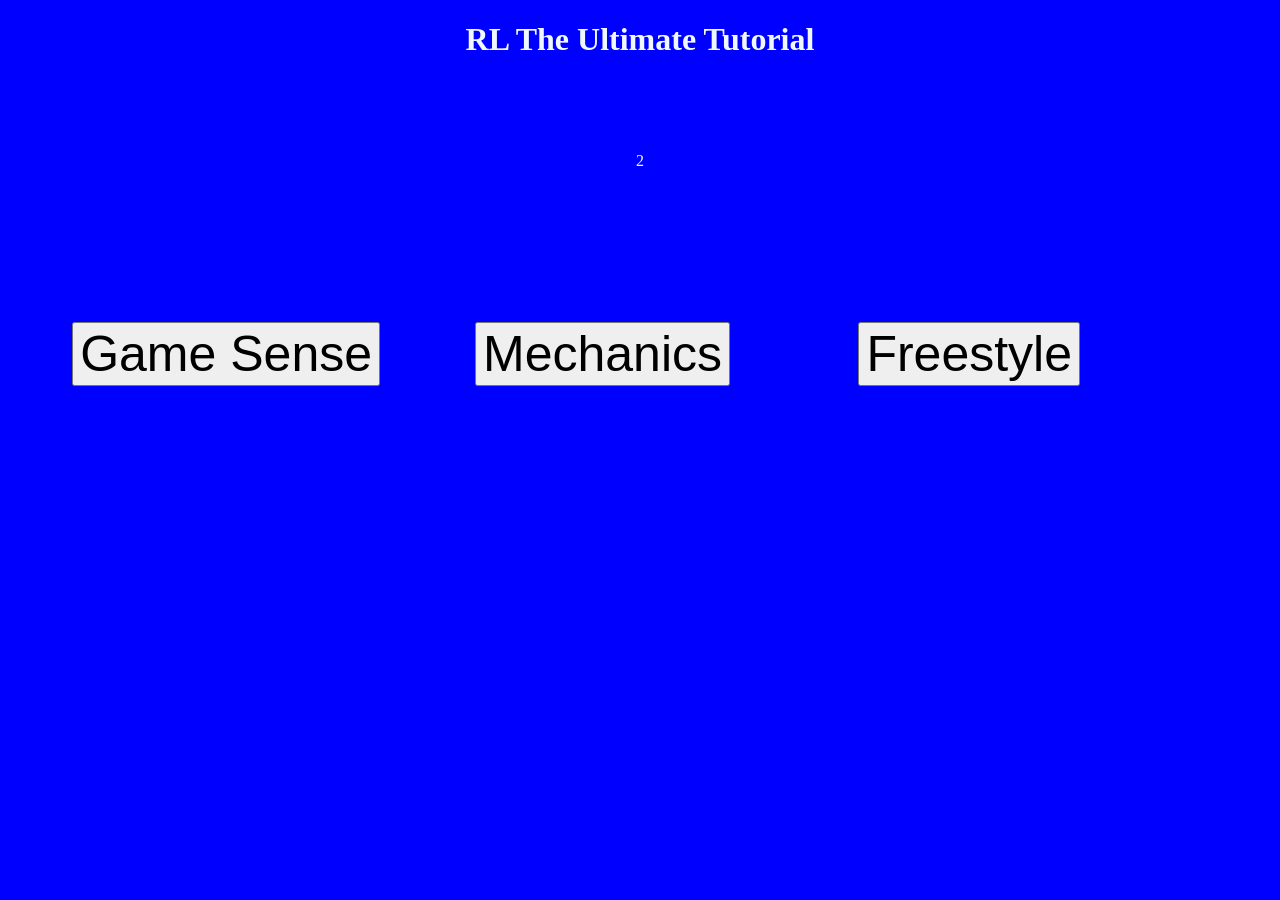
==== Index.html @ 6b774202 "Fjernet br" ====
<!DOCTYPE html>
<html lang="en">
<head>
    <meta charset="UTF-8">
    <meta name="viewport" content="width=device-width, initial-scale=1.0">
    <title>RL Tutorial</title>
    <link rel="stylesheet" href="Style.css">


</head>
<body>

    <h1>RL The Ultimate Tutorial</h1>

    <br>
    <br>
    <br>
    <br>
    
    <button class="gameSenseBtn">Game Sense</button>2

    <br>
    <br>
    <br>

    <button class="mechanicsBtn">Mechanics</button>

    <br>
    <br>

    <button class="freestyleBtn">Freestyle</button> 

    <br>
    <br>
    <br>


   

    
</body>
</html>
---- Style.css ----
body{
    text-align: center;
    background-color: blue;
    -webkit-text-fill-color: aliceblue;
    cursor: pointer;

}



.gameSenseBtn{
    font-size: 50px;
    -webkit-text-fill-color: rgb(0, 0, 0);
    position: absolute;
    right: 900px;
    top: 322px;
}

.mechanicsBtn{
    font-size: 50px;
    -webkit-text-fill-color: rgb(0, 0, 0);
    position: absolute;
    right: 550px;
    top: 322px;
}

.freestyleBtn{
    right: 200px;
    font-size: 50px;
    -webkit-text-fill-color: rgb(0, 0, 0);
    position: absolute;
    top: 322px;


}
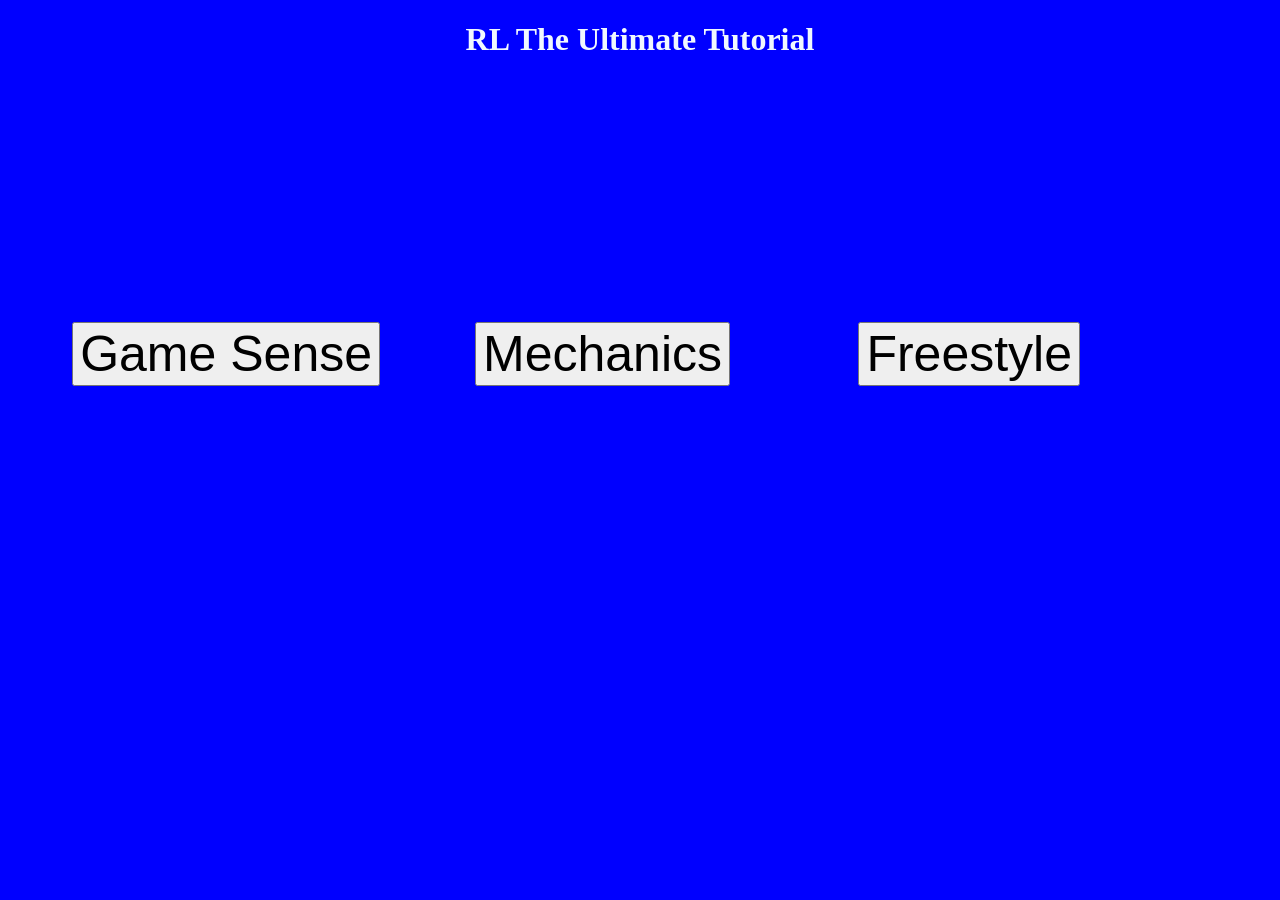
==== commit e3a3423d: "test" ====
--- a/Index.html
+++ b/Index.html
@@ -17,7 +17,7 @@
     <br>
     <br>
     
-    <button class="gameSenseBtn">Game Sense</button>2
+    <button class="gameSenseBtn">Game Sense</button>
 
     <br>
     <br>
@@ -25,15 +25,17 @@
 
     <button class="mechanicsBtn">Mechanics</button>
 
+
     <br>
     <br>
+
 
     <button class="freestyleBtn">Freestyle</button> 
 
     <br>
     <br>
     <br>
-
+    <br>
 
    
 
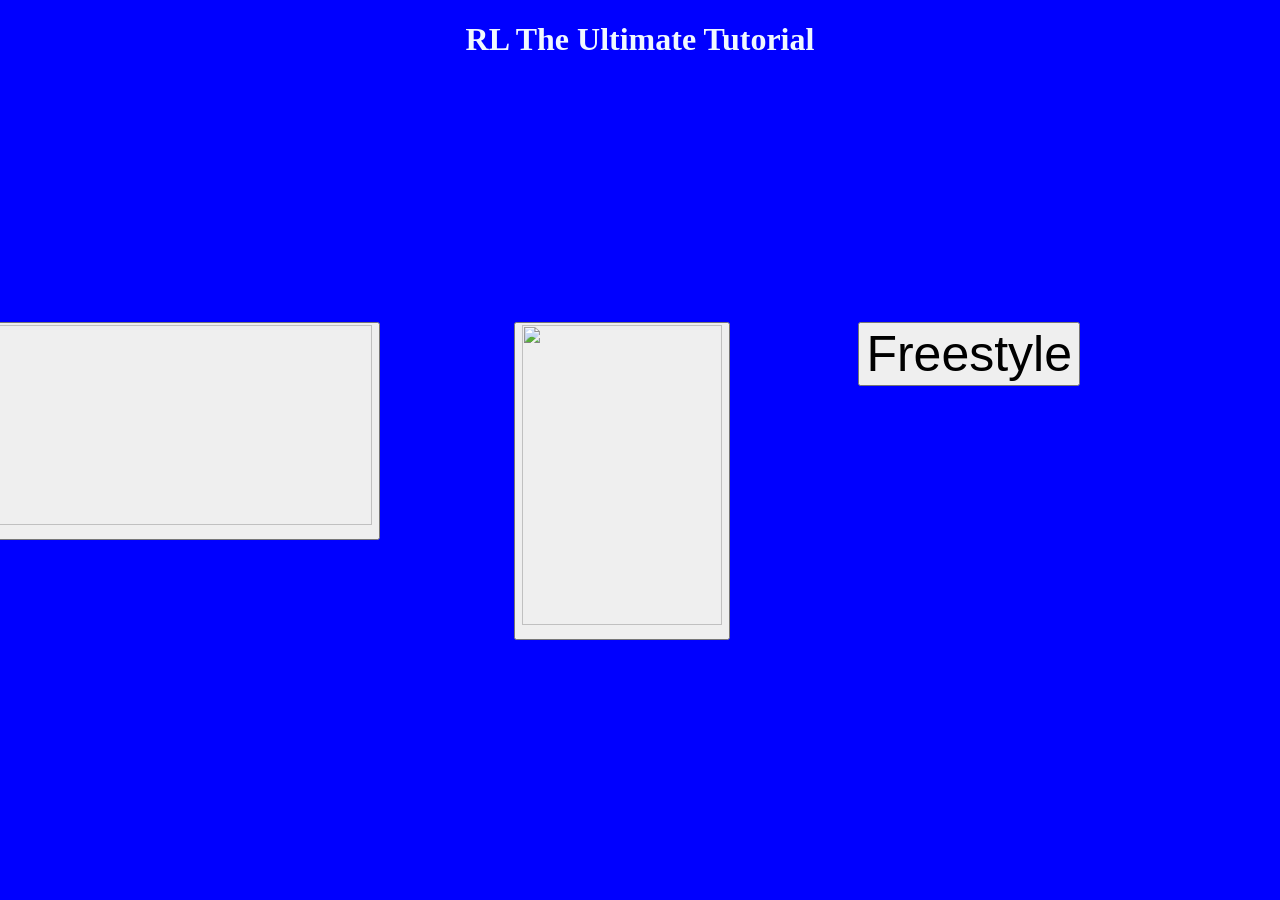
==== commit b283dbd4: "La inn bilde i sens og mech" ====
--- a/Index.html
+++ b/Index.html
@@ -12,30 +12,16 @@
 
     <h1>RL The Ultimate Tutorial</h1>
 
-    <br>
-    <br>
-    <br>
-    <br>
-    
-    <button class="gameSenseBtn">Game Sense</button>
-
-    <br>
-    <br>
-    <br>
-
-    <button class="mechanicsBtn">Mechanics</button>
-
-
-    <br>
-    <br>
-
-
-    <button class="freestyleBtn">Freestyle</button> 
-
-    <br>
-    <br>
-    <br>
-    <br>
+    <section class="buttons-container">
+        <a href="Sens.html"><button class="gameSenseBtn">
+            <img src="https://www.rocketleague.com/_next/image?url=https%3A%2F%2Fmedia.graphassets.com%2Fresize%3Dfit%3Aclip%2Cheight%3A1080%2Cwidth%3A1920%2Foutput%3Dformat%3Awebp%2Fxq33L50fSQtiDJCnoqQ2&w=3840&q=75" width="400px" height="200px" alt="">
+        </button></a>
+        <a href="Mech.html"><button class="mechanicsBtn">
+            <img src="https://i.ytimg.com/vi/Fe2GUC9wi_o/maxresdefault.jpg" width="200px" height="300px" alt="">
+        </button></a>
+        <a href="Free.html"><button class="freestyleBtn">Freestyle</button></a>
+      </section>
+      
 
    
 
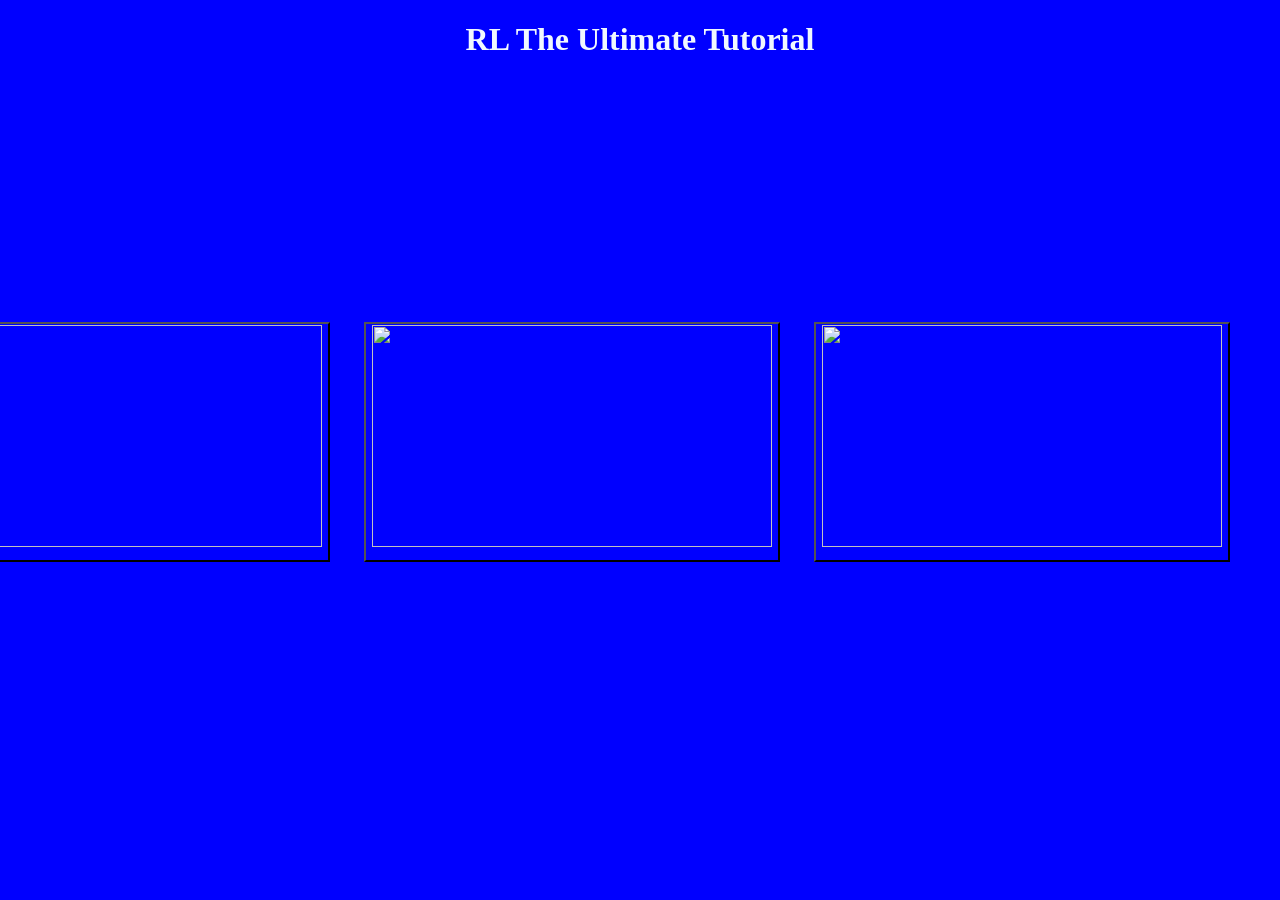
==== commit ad2b302a: "La ril riktige bilder i buttons, og fikset bakgrunn" ====
--- a/Index.html
+++ b/Index.html
@@ -10,16 +10,18 @@
 </head>
 <body>
 
-    <h1>RL The Ultimate Tutorial</h1>
+    <h1 class="h1">RL The Ultimate Tutorial</h1>
 
     <section class="buttons-container">
         <a href="Sens.html"><button class="gameSenseBtn">
-            <img src="https://www.rocketleague.com/_next/image?url=https%3A%2F%2Fmedia.graphassets.com%2Fresize%3Dfit%3Aclip%2Cheight%3A1080%2Cwidth%3A1920%2Foutput%3Dformat%3Awebp%2Fxq33L50fSQtiDJCnoqQ2&w=3840&q=75" width="400px" height="200px" alt="">
+            <img src="https://i.ytimg.com/vi/Ey4BvXinYDE/maxresdefault.jpg" width="400px" height="222px" alt="">
         </button></a>
         <a href="Mech.html"><button class="mechanicsBtn">
-            <img src="https://i.ytimg.com/vi/Fe2GUC9wi_o/maxresdefault.jpg" width="200px" height="300px" alt="">
+            <img src="https://i.ytimg.com/vi/Fe2GUC9wi_o/maxresdefault.jpg" width="400px" height="222px" alt="">
         </button></a>
-        <a href="Free.html"><button class="freestyleBtn">Freestyle</button></a>
+        <a href="Free.html"><button class="freestyleBtn">
+            <img src="https://i.ytimg.com/vi/7VKdznnrbk0/hq720.jpg?sqp=-oaymwEhCK4FEIIDSFryq4qpAxMIARUAAAAAGAElAADIQj0AgKJD&rs=AOn4CLAcaX2BYQxHkRaWkApJoq1qs7K9pg" width="400px" height="222px"
+        </button></a>
       </section>
       
 
--- a/Style.css
+++ b/Style.css
@@ -12,24 +12,27 @@
     font-size: 50px;
     -webkit-text-fill-color: rgb(0, 0, 0);
     position: absolute;
-    right: 900px;
+    right: 950px;
     top: 322px;
+    background-color: blue;
 }
 
 .mechanicsBtn{
     font-size: 50px;
     -webkit-text-fill-color: rgb(0, 0, 0);
     position: absolute;
-    right: 550px;
+    right: 500px;
     top: 322px;
+    background-color: blue;
 }
 
 .freestyleBtn{
-    right: 200px;
+    right: 50px;
     font-size: 50px;
     -webkit-text-fill-color: rgb(0, 0, 0);
     position: absolute;
     top: 322px;
+    background-color: blue;
 
 
 }
